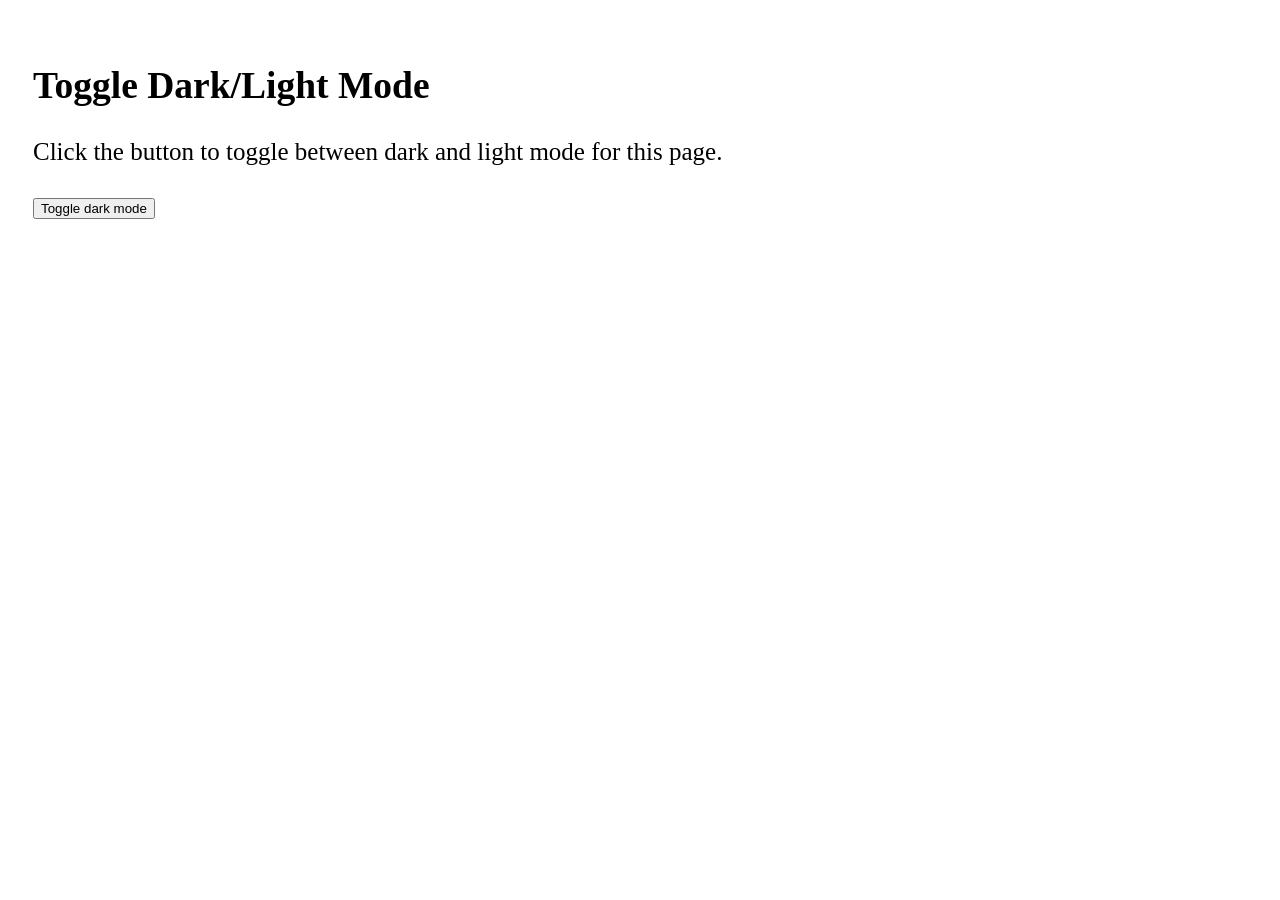
==== index.html @ dace48b0 "Update index.html" ====
<!DOCTYPE html>
<html>
<head>
<meta name="viewport" content="width=device-width, initial-scale=1">
<style>
body {
  padding: 25px;
  background-color: white;
  color: black;
  font-size: 25px;
}

.dark-mode {
  background-color: black;
  color: white;
}
</style>
</head>
<body>

<h2>Toggle Dark/Light Mode</h2>
<p>Click the button to toggle between dark and light mode for this page.</p>

<button onclick="myFunction()">Toggle dark mode</button>

<script>
function myFunction() {
   var element = document.body;
   element.classList.toggle("dark-mode");
}
</script>

</body>
</html>
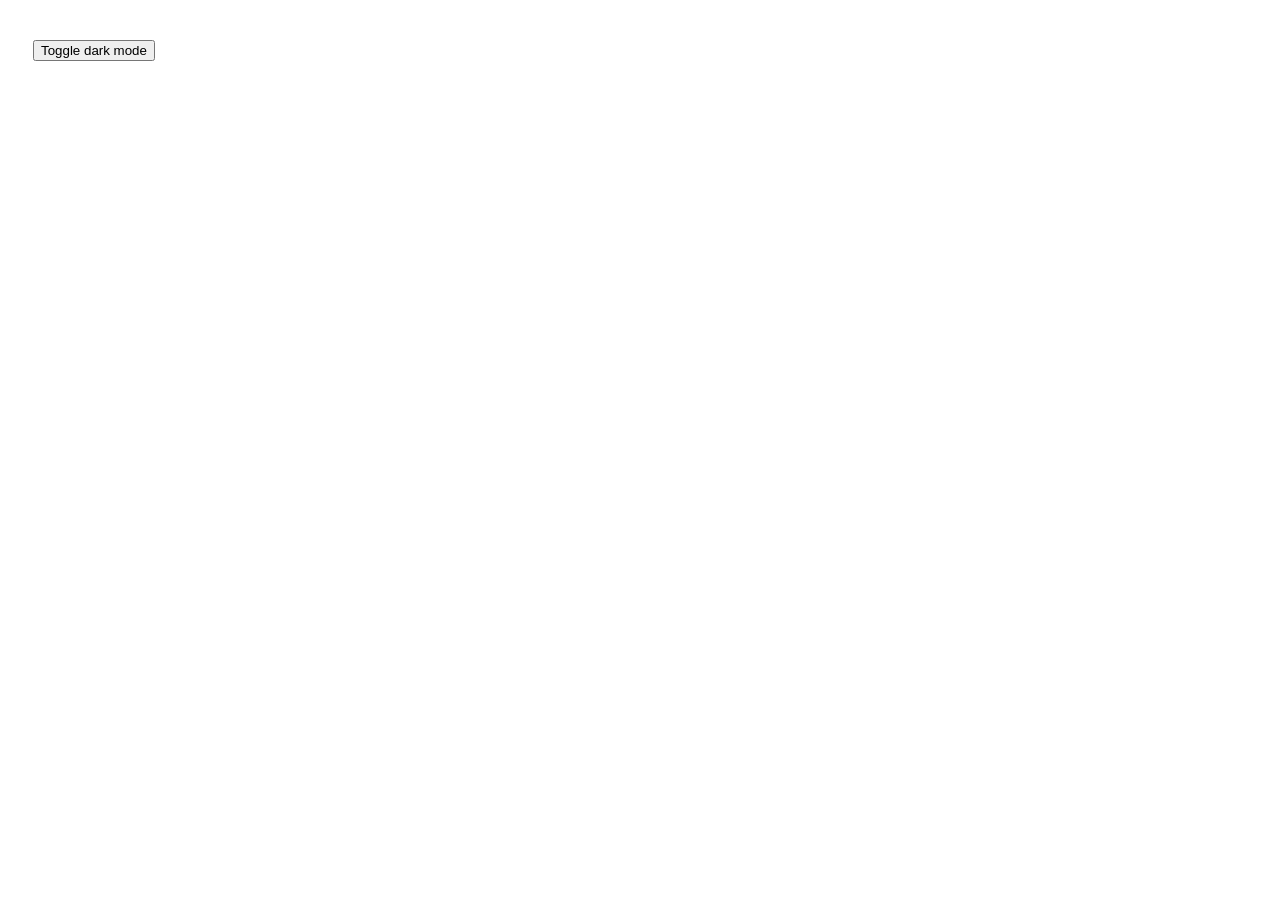
==== commit bae8748e: "Update index.html" ====
--- a/index.html
+++ b/index.html
@@ -18,9 +18,6 @@
 </head>
 <body>
 
-<h2>Toggle Dark/Light Mode</h2>
-<p>Click the button to toggle between dark and light mode for this page.</p>
-
 <button onclick="myFunction()">Toggle dark mode</button>
 
 <script>
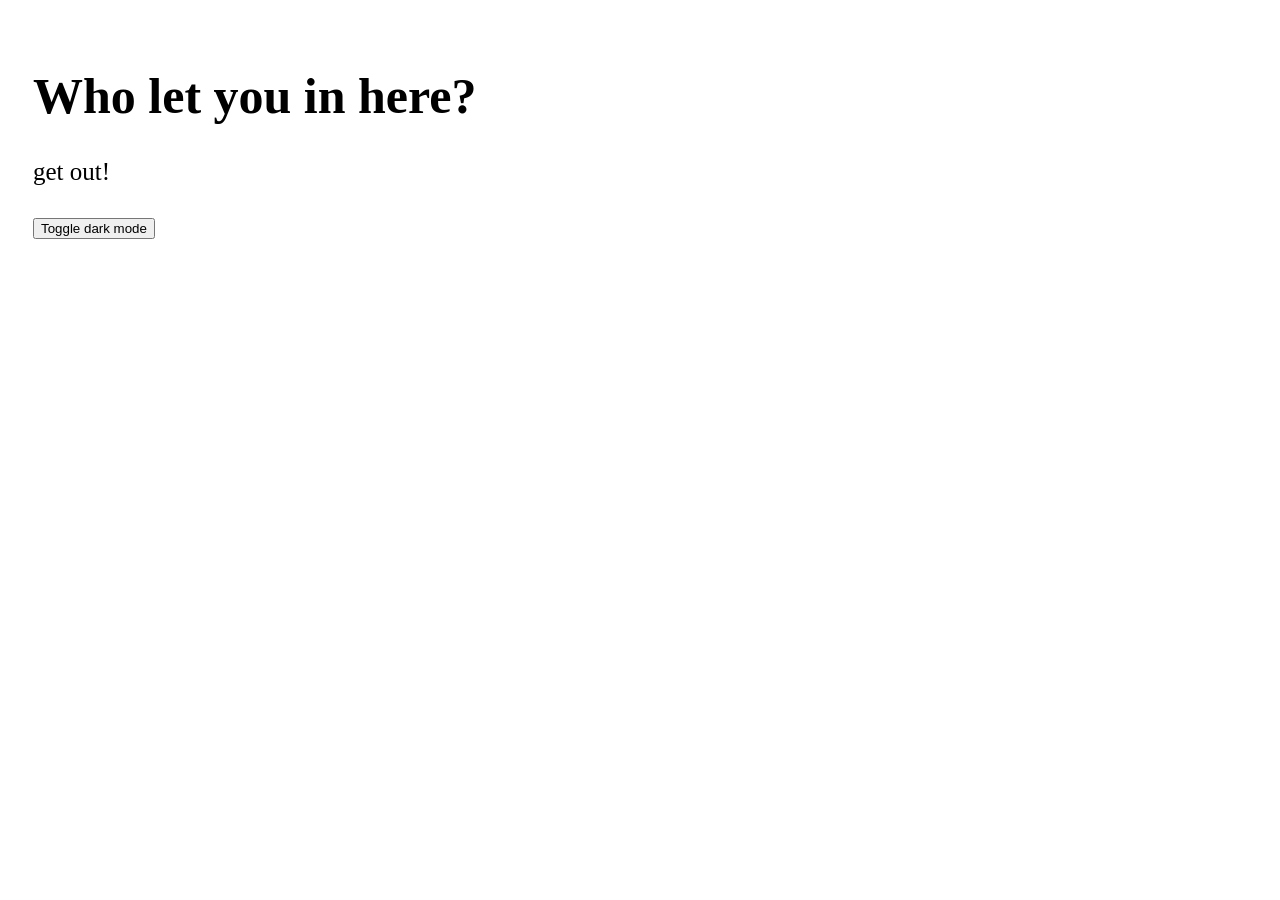
==== commit b64e24d5: "Update index.html" ====
--- a/index.html
+++ b/index.html
@@ -17,7 +17,8 @@
 </style>
 </head>
 <body>
-
+<h1> Who let you in here? </h1>
+  <p> get out! </p>
 <button onclick="myFunction()">Toggle dark mode</button>
 
 <script>
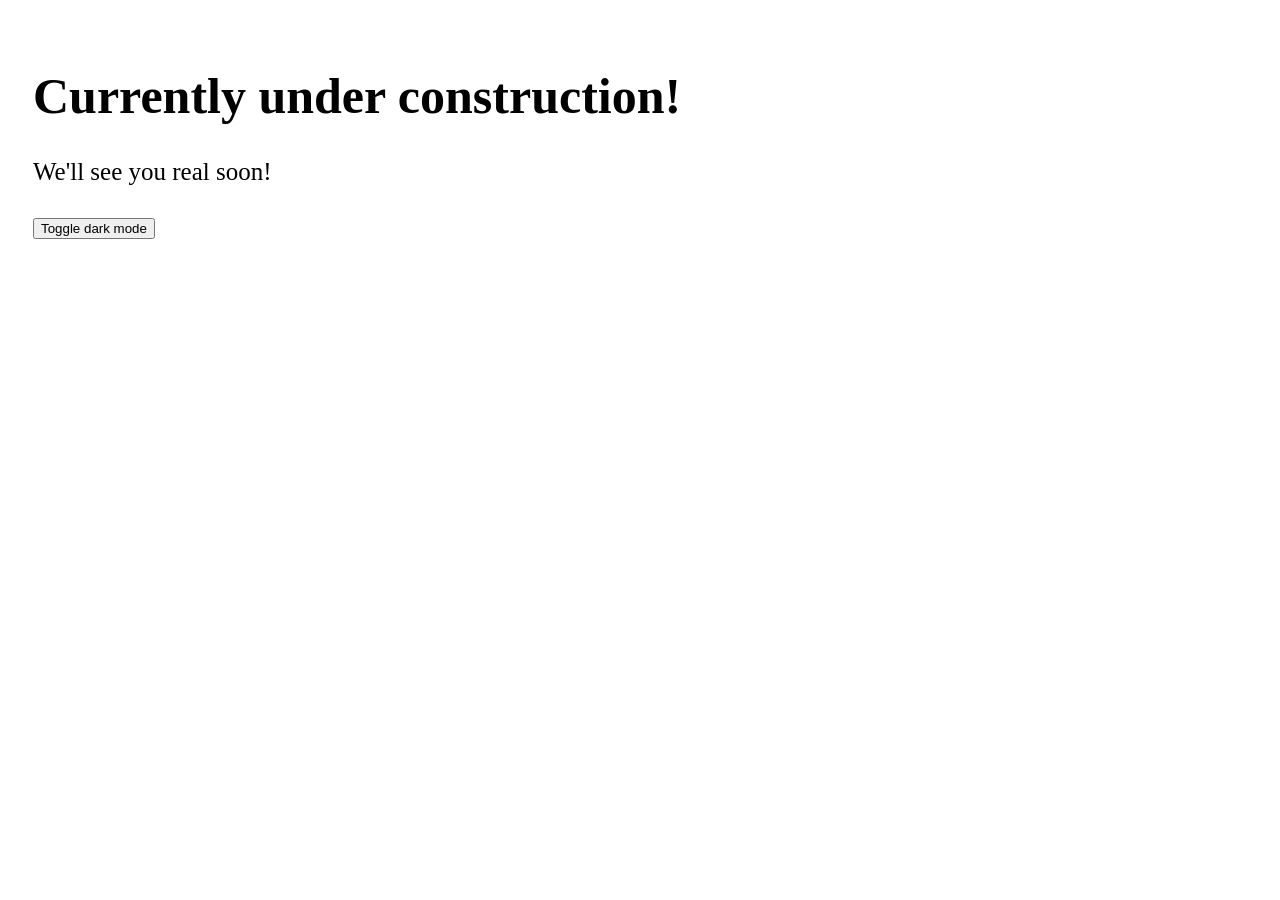
==== commit 2a9d1444: "Update index.html slightly nicer welcome message" ====
--- a/index.html
+++ b/index.html
@@ -16,9 +16,12 @@
 }
 </style>
 </head>
+
+<h1> Currently under construction! </h1>
+  <p> We'll see you real soon! </p>
+  
 <body>
-<h1> Who let you in here? </h1>
-  <p> get out! </p>
+
 <button onclick="myFunction()">Toggle dark mode</button>
 
 <script>
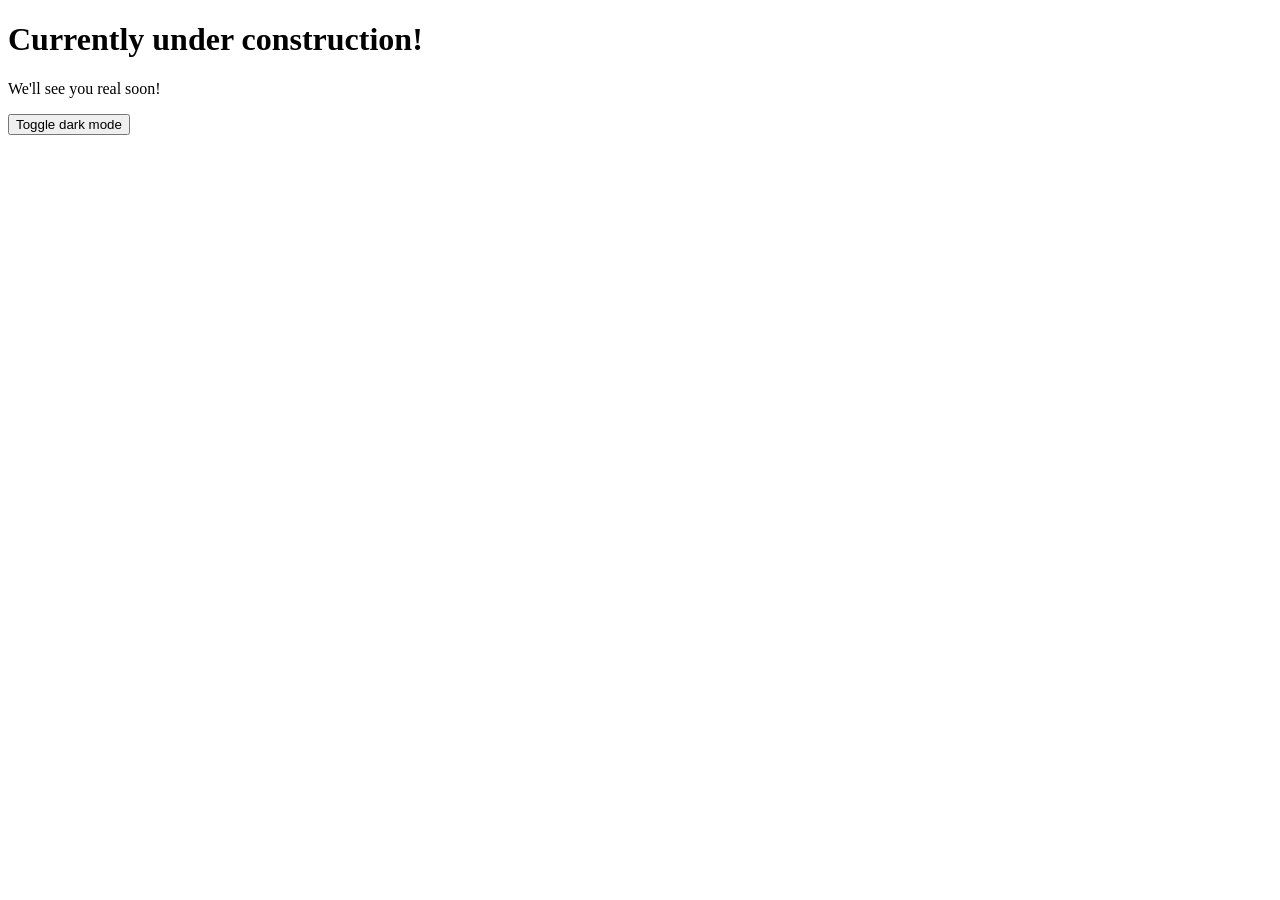
==== commit fbb1d557: "Create styles.css + update dark mode function name" ====
--- a/index.html
+++ b/index.html
@@ -2,19 +2,6 @@
 <html>
 <head>
 <meta name="viewport" content="width=device-width, initial-scale=1">
-<style>
-body {
-  padding: 25px;
-  background-color: white;
-  color: black;
-  font-size: 25px;
-}
-
-.dark-mode {
-  background-color: black;
-  color: white;
-}
-</style>
 </head>
 
 <h1> Currently under construction! </h1>
@@ -22,10 +9,10 @@
   
 <body>
 
-<button onclick="myFunction()">Toggle dark mode</button>
+<button onclick="ToggleDarkMode()">Toggle dark mode</button>
 
 <script>
-function myFunction() {
+function ToggleDarkMode() {
    var element = document.body;
    element.classList.toggle("dark-mode");
 }
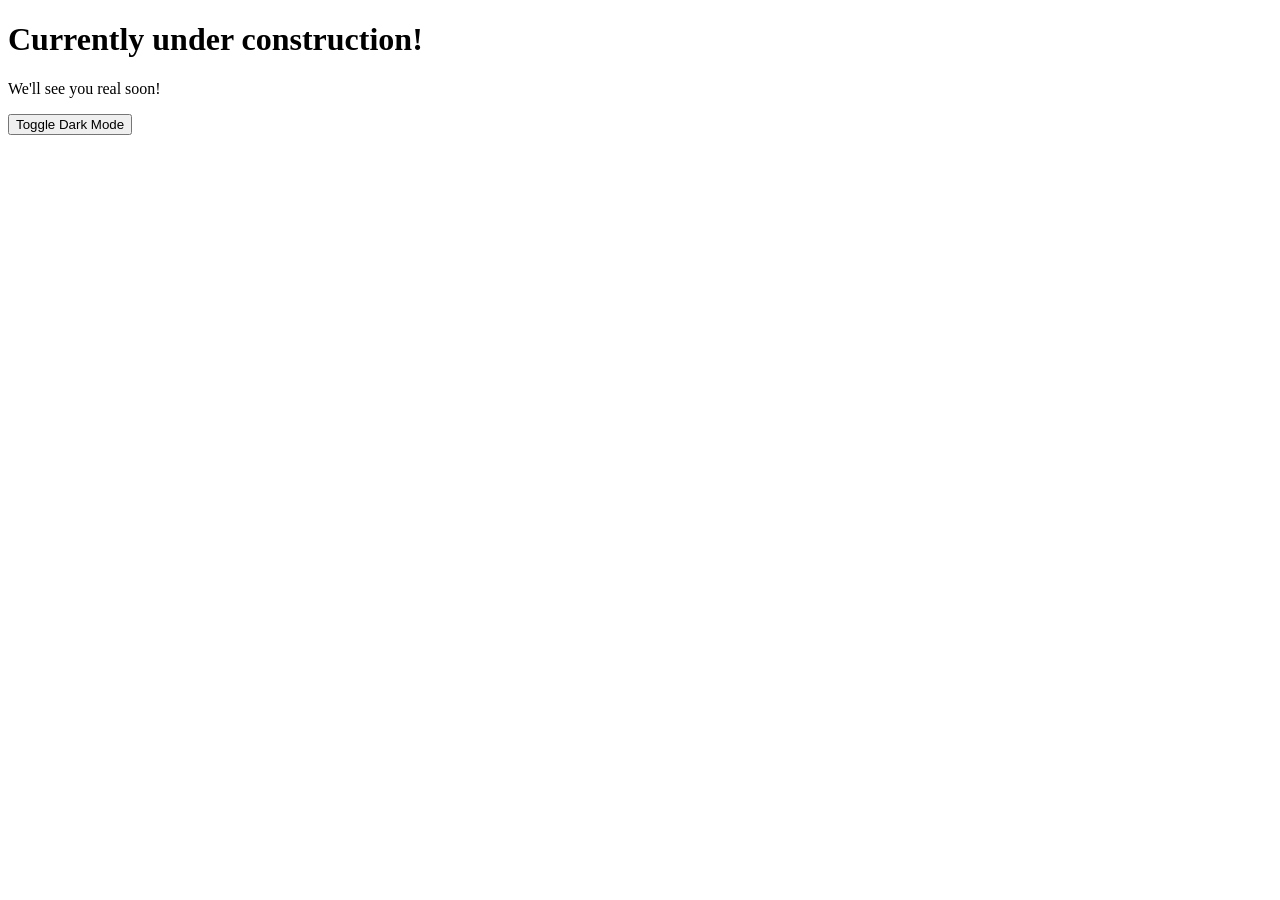
==== commit 62186090: "Add page title" ====
--- a/index.html
+++ b/index.html
@@ -1,7 +1,9 @@
 <!DOCTYPE html>
 <html>
 <head>
-<meta name="viewport" content="width=device-width, initial-scale=1">
+  <meta charset="UTF-8">
+  <meta name="viewport" content="width=device-width, initial-scale=1">
+  <title>Landing Page</title>
 </head>
 
 <h1> Currently under construction! </h1>
@@ -9,7 +11,7 @@
   
 <body>
 
-<button onclick="ToggleDarkMode()">Toggle dark mode</button>
+<button onclick="ToggleDarkMode()">Toggle Dark Mode</button>
 
 <script>
 function ToggleDarkMode() {
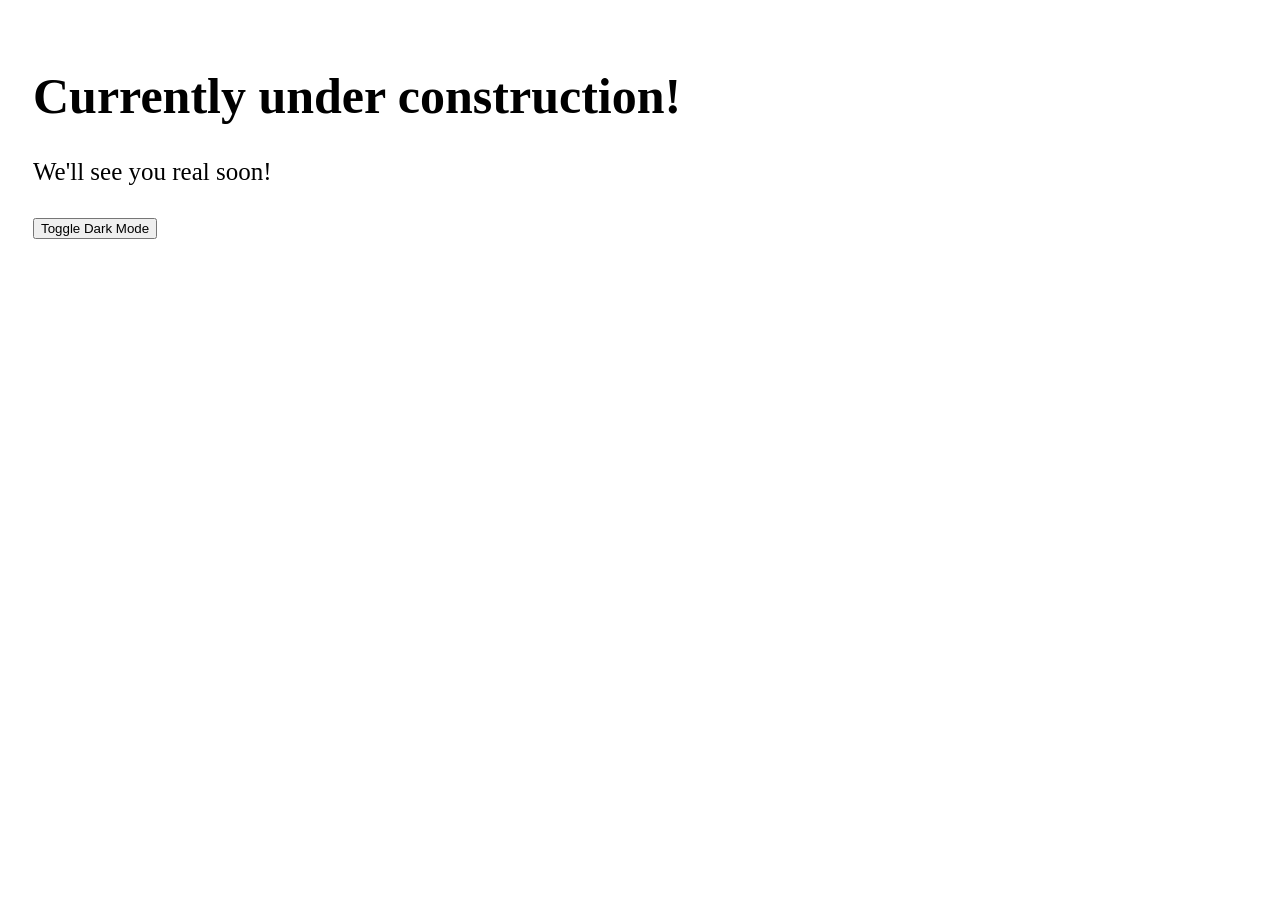
==== commit f10e8b7d: "Add stylesheet ref to index.html" ====
--- a/index.html
+++ b/index.html
@@ -4,6 +4,7 @@
   <meta charset="UTF-8">
   <meta name="viewport" content="width=device-width, initial-scale=1">
   <title>Landing Page</title>
+  <link rel="stylesheet" href="./styles.css">
 </head>
 
 <h1> Currently under construction! </h1>
--- a/styles.css
+++ b/styles.css
@@ -0,0 +1,22 @@
+body {
+  padding: 25px;
+  background-color: white;
+  color: black;
+  font-size: 25px;
+}
+
+.dark-mode {
+  background-color: black;
+  color: white;
+}
+
+.sidebar {
+    position: fixed;
+    top: 0;
+    left: 0;
+    width: 24rem;
+    height: 100%;
+    text-align: center;
+    background-color: #753456;
+    color: white;
+}
